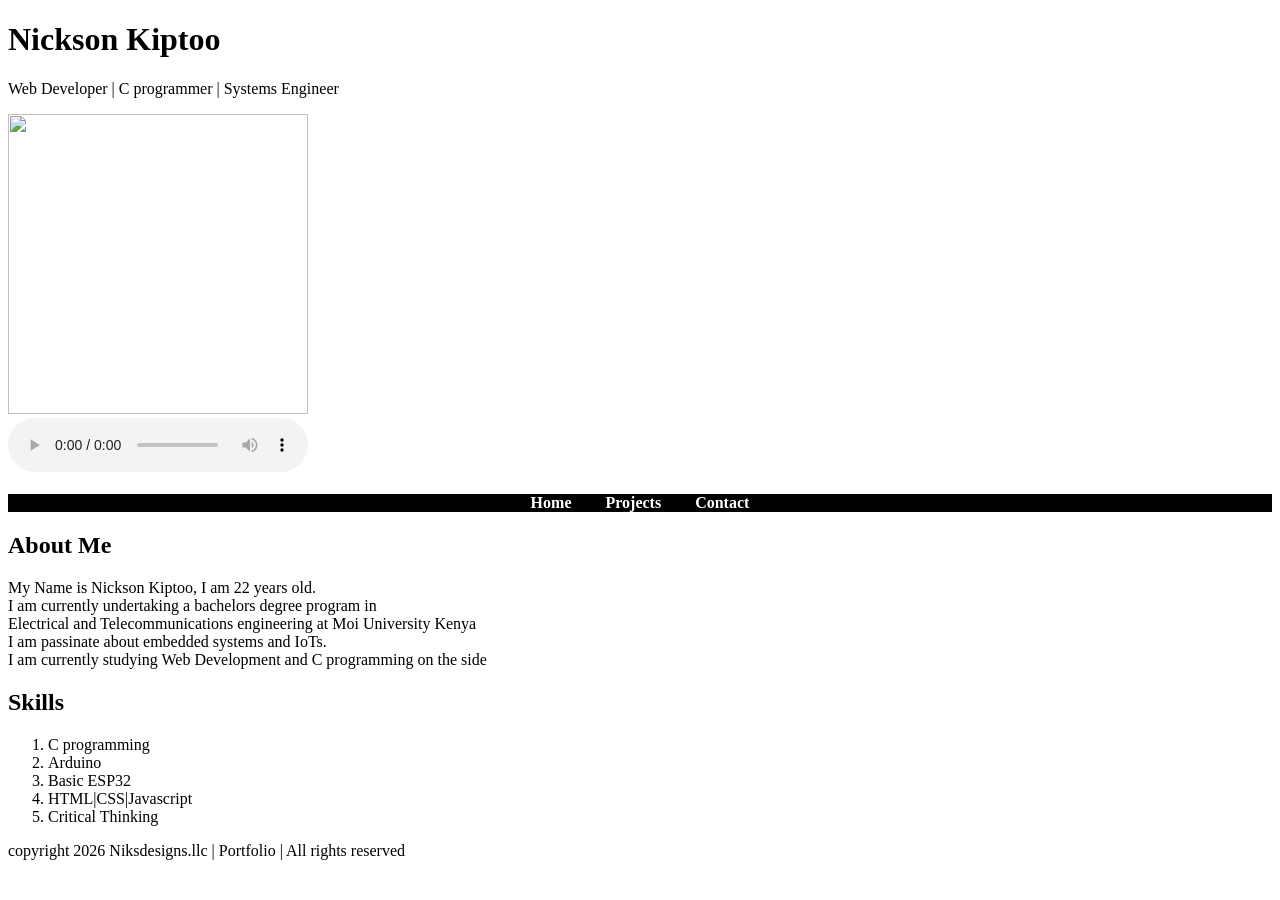
==== about.html @ 9882e701 "New" ====
<!DOCTYPE html>
<html lang="en">
<head>
    <meta charset="UTF-8">
    <meta name="viewport" content="width=device-width, initial-scale=1.0">
    <title>Nickson Kiptoo - Portfolio</title>
    <link rel = "stylesheet" href = "style.css">
</head>
<body>
    <header>
        <h1>Nickson Kiptoo</h1>
        <p>Web Developer | C programmer | Systems Engineer</p>
        <img src="C:\Users\Admin\Pictures\_MG_789.jpg"width="300"height="300"><br>
        <audio controls>
            <source src="C:\Users\Admin\Music\New folder\Eminem - No Apologies  Lyrics   Dirty Version .mp3"type="audio/mpeg">
         Your Browser does not support the audio element
        </audio>
    </header>
    <br>
     <nav><!defines a set of Navigaational skills>
      <a href="index.html">Home</a>
      <a href="projects.html">Projects</a>
      <a href="Contacts.html">Contact</a>
    </nav>

    <section>
        <h2>About Me</h2>
           <p>My Name is Nickson Kiptoo, I am 22 years old.<br>
              I am currently undertaking a bachelors degree program in<br>
              Electrical and Telecommunications engineering at Moi University Kenya <br>
              I am passinate about embedded systems and IoTs.<br>
              I am currently studying Web Development and C programming on the side
        </p>
    </section>
    <section>
        <h2>Skills</h2>
        <p>
            <ol>
            <li>C programming</li> 
            <li>Arduino</li>
            <li>Basic ESP32</li>
            <li>HTML|CSS|Javascript</li>
            <li>Critical Thinking </li>
            </ol>
        </p>
    </section>

    <footer>
        copyright 2026 Niksdesigns.llc | Portfolio | All rights reserved
    </footer>
    
</body>
</html>
---- style.css ----
nav {
            text-align: center;
            background-color:black;
            padding: auto;
        }
        nav a{
            color:white;
            text-decoration: none;
            margin:0 15px;
            font-weight: bold;
        }
        nav a:hover{
            color: blue;

         }
         .whatsapp-btn{
            background-color: green;
            color: white;
            padding: 10px 20px;
            text-decoration: none;
            border-radius: 5px;
            border-color: green;
            
         }
         .whatsapp-btn:hover{
            color:blue;
         }
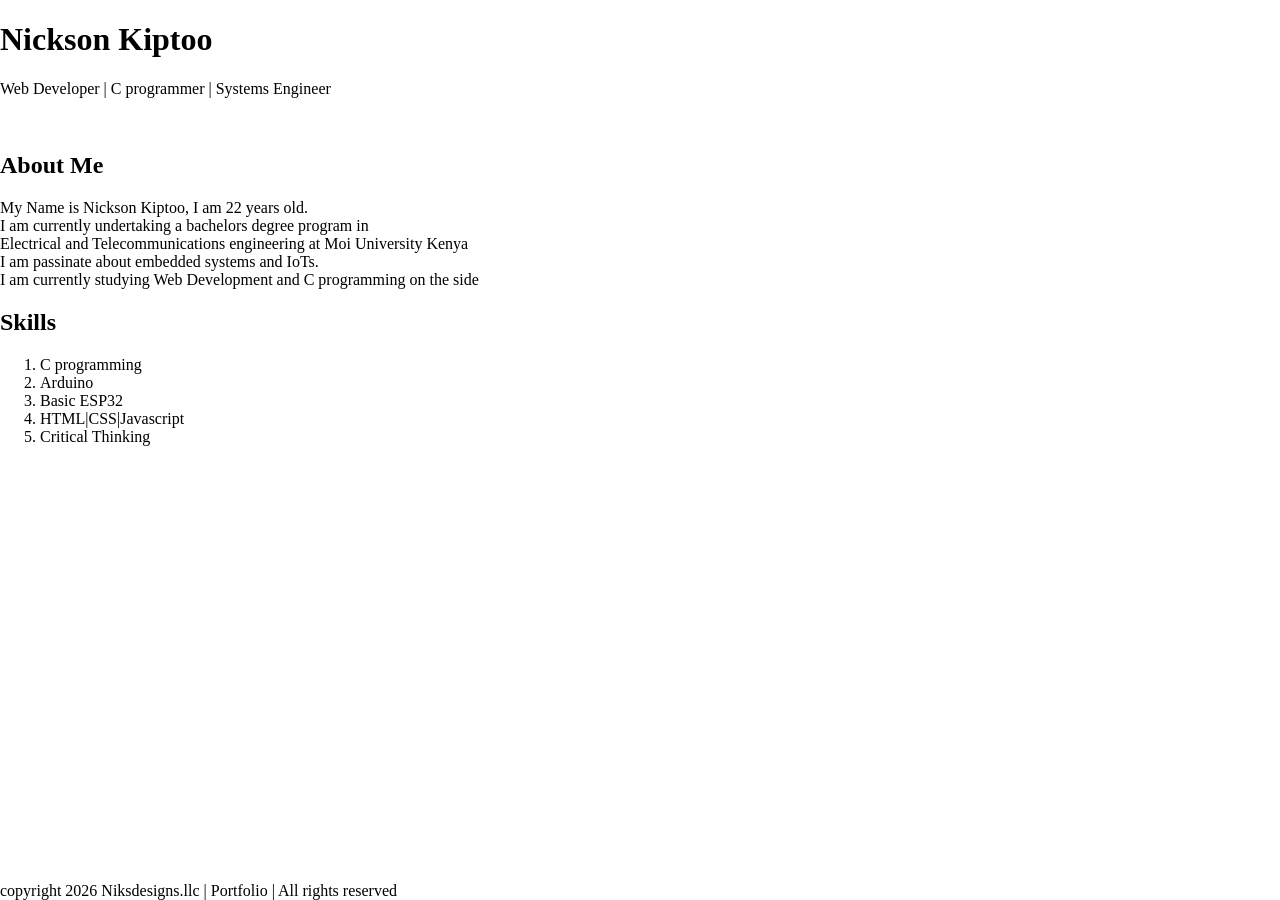
==== commit f140a7c3: "Iframes update" ====
--- a/about.html
+++ b/about.html
@@ -10,19 +10,9 @@
     <header>
         <h1>Nickson Kiptoo</h1>
         <p>Web Developer | C programmer | Systems Engineer</p>
-        <img src="C:\Users\Admin\Pictures\_MG_789.jpg"width="300"height="300"><br>
-        <audio controls>
-            <source src="C:\Users\Admin\Music\New folder\Eminem - No Apologies  Lyrics   Dirty Version .mp3"type="audio/mpeg">
-         Your Browser does not support the audio element
-        </audio>
     </header>
     <br>
-     <nav><!defines a set of Navigaational skills>
-      <a href="index.html">Home</a>
-      <a href="projects.html">Projects</a>
-      <a href="Contacts.html">Contact</a>
-    </nav>
-
+<main>
     <section>
         <h2>About Me</h2>
            <p>My Name is Nickson Kiptoo, I am 22 years old.<br>
@@ -44,7 +34,7 @@
             </ol>
         </p>
     </section>
-
+  </main>
     <footer>
         copyright 2026 Niksdesigns.llc | Portfolio | All rights reserved
     </footer>
--- a/style.css
+++ b/style.css
@@ -1,28 +1,26 @@
+html, body {
+    height: 100%;
+    margin: 0;
+}
 
-        nav {
-            text-align: center;
-            background-color:black;
-            padding: auto;
-        }
-        nav a{
-            color:white;
-            text-decoration: none;
-            margin:0 15px;
-            font-weight: bold;
-        }
-        nav a:hover{
-            color: blue;
+body {
+    display: flex;
+    flex-direction: column;
+    min-height: 100vh;
+}
 
-         }
-         .whatsapp-btn{
-            background-color: green;
-            color: white;
-            padding: 10px 20px;
-            text-decoration: none;
-            border-radius: 5px;
-            border-color: green;
+main {
+    flex: 1;
+}
+.whatsapp-btn{
+    background-color: green;
+    color: white;
+    padding: 10px 20px;
+    text-decoration: none;
+    border-radius: 5px;
+    border-color: green;
             
-         }
-         .whatsapp-btn:hover{
-            color:blue;
-         }+ }
+.whatsapp-btn:hover{
+     color:blue;
+}
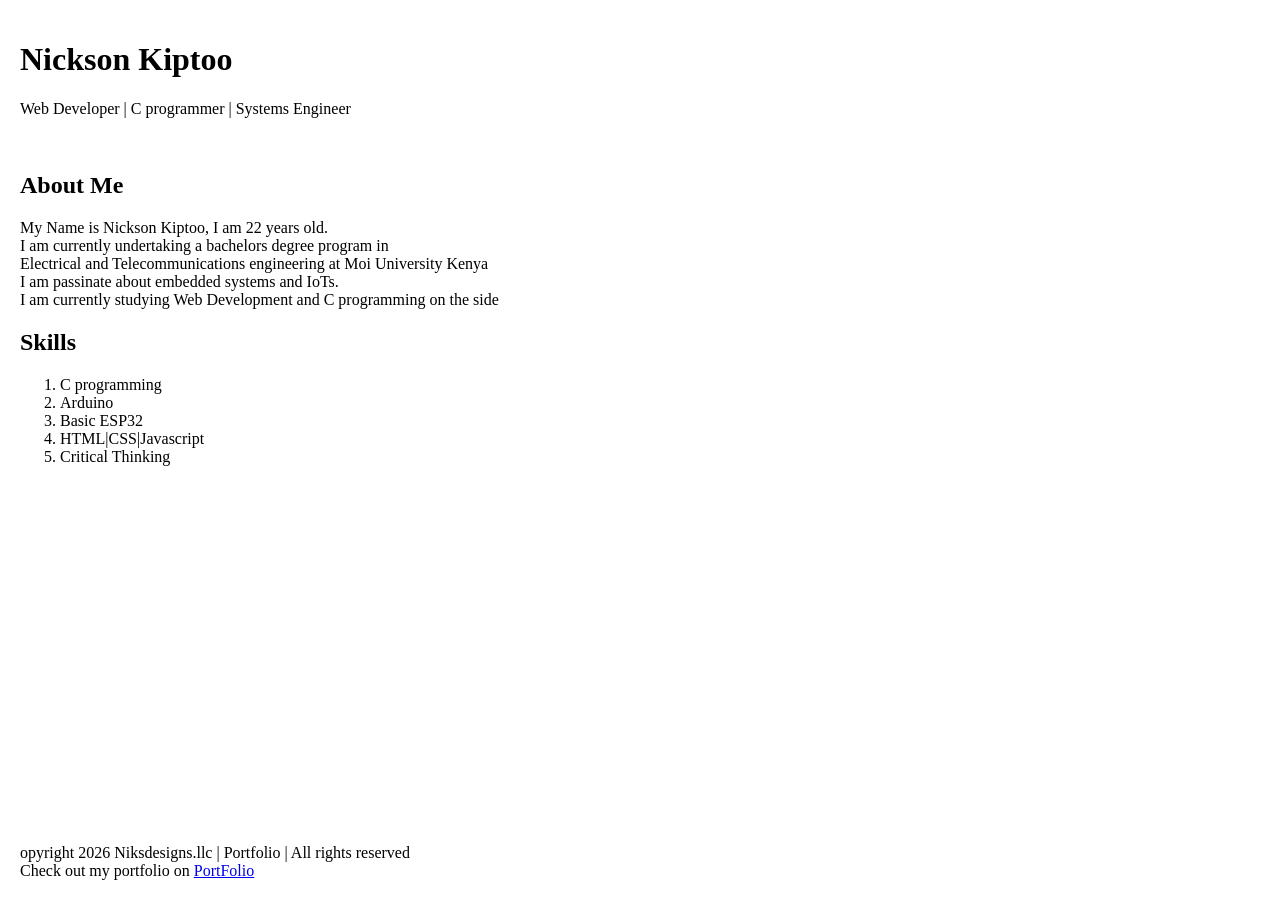
==== commit ac32a1db: "footer" ====
--- a/about.html
+++ b/about.html
@@ -36,7 +36,8 @@
     </section>
   </main>
     <footer>
-        copyright 2026 Niksdesigns.llc | Portfolio | All rights reserved
+        <Colg></Colg>opyright 2026 Niksdesigns.llc | Portfolio | All rights reserved <br>
+        Check out my portfolio on <a href="https://nicksonkiptoo.github.io/Niks-Portfolio/" target="_blank">PortFolio</a>
     </footer>
     
 </body>
--- a/style.css
+++ b/style.css
@@ -4,9 +4,11 @@
 }
 
 body {
+    padding: 20px;
     display: flex;
     flex-direction: column;
     min-height: 100vh;
+    box-sizing: border-box;
 }
 
 main {
@@ -23,4 +25,14 @@
  }
 .whatsapp-btn:hover{
      color:blue;
+}
+.project-btn{
+    background-color: blue;
+    color: white;
+    padding: 10px 20px;
+    text-decoration: none;
+    border-radius: 10px;
+}
+.project-btn:hover{
+    background-color: green;
 }
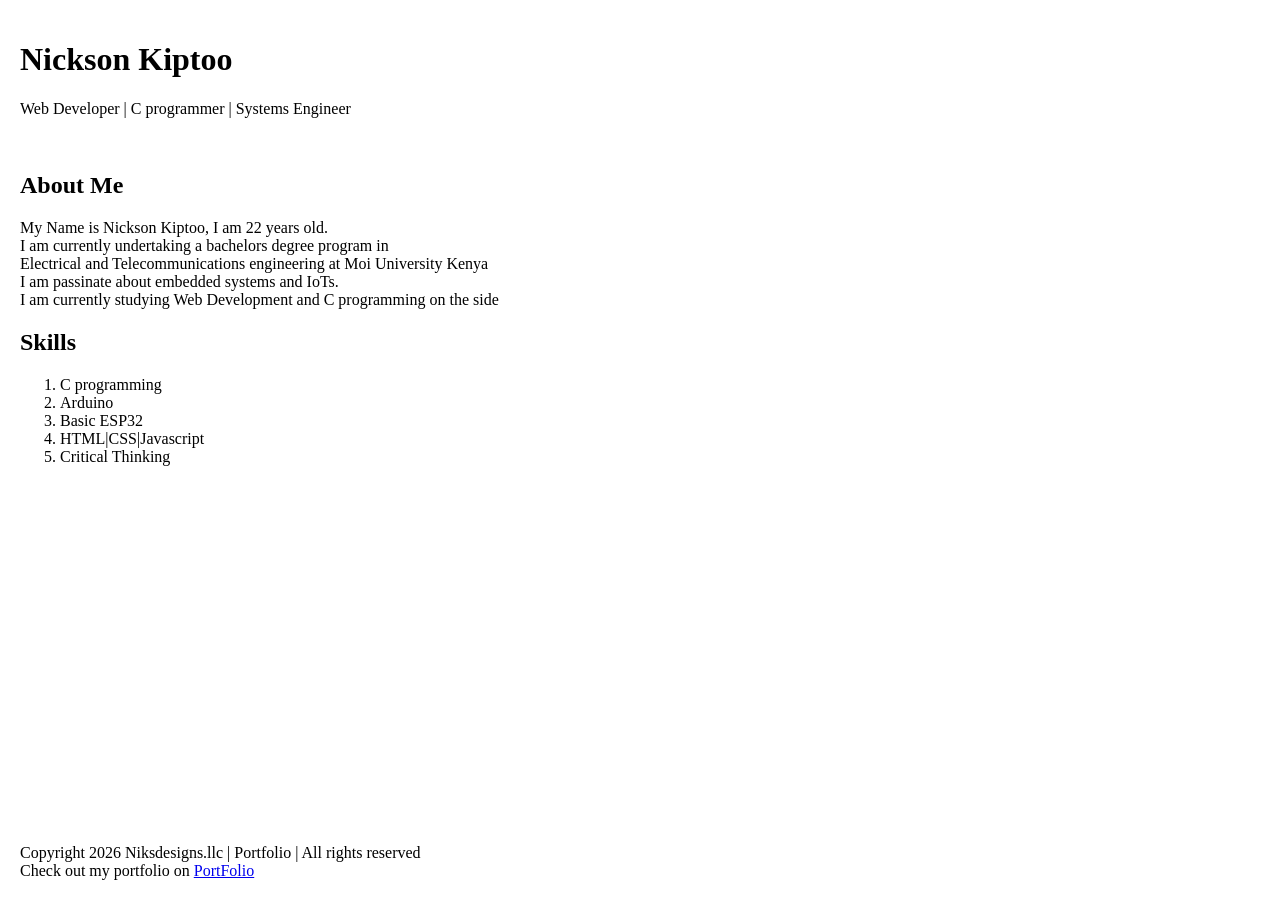
==== commit a861b0d2: "footer" ====
--- a/about.html
+++ b/about.html
@@ -36,7 +36,7 @@
     </section>
   </main>
     <footer>
-        <Colg></Colg>opyright 2026 Niksdesigns.llc | Portfolio | All rights reserved <br>
+        Copyright 2026 Niksdesigns.llc | Portfolio | All rights reserved <br>
         Check out my portfolio on <a href="https://nicksonkiptoo.github.io/Niks-Portfolio/" target="_blank">PortFolio</a>
     </footer>
     
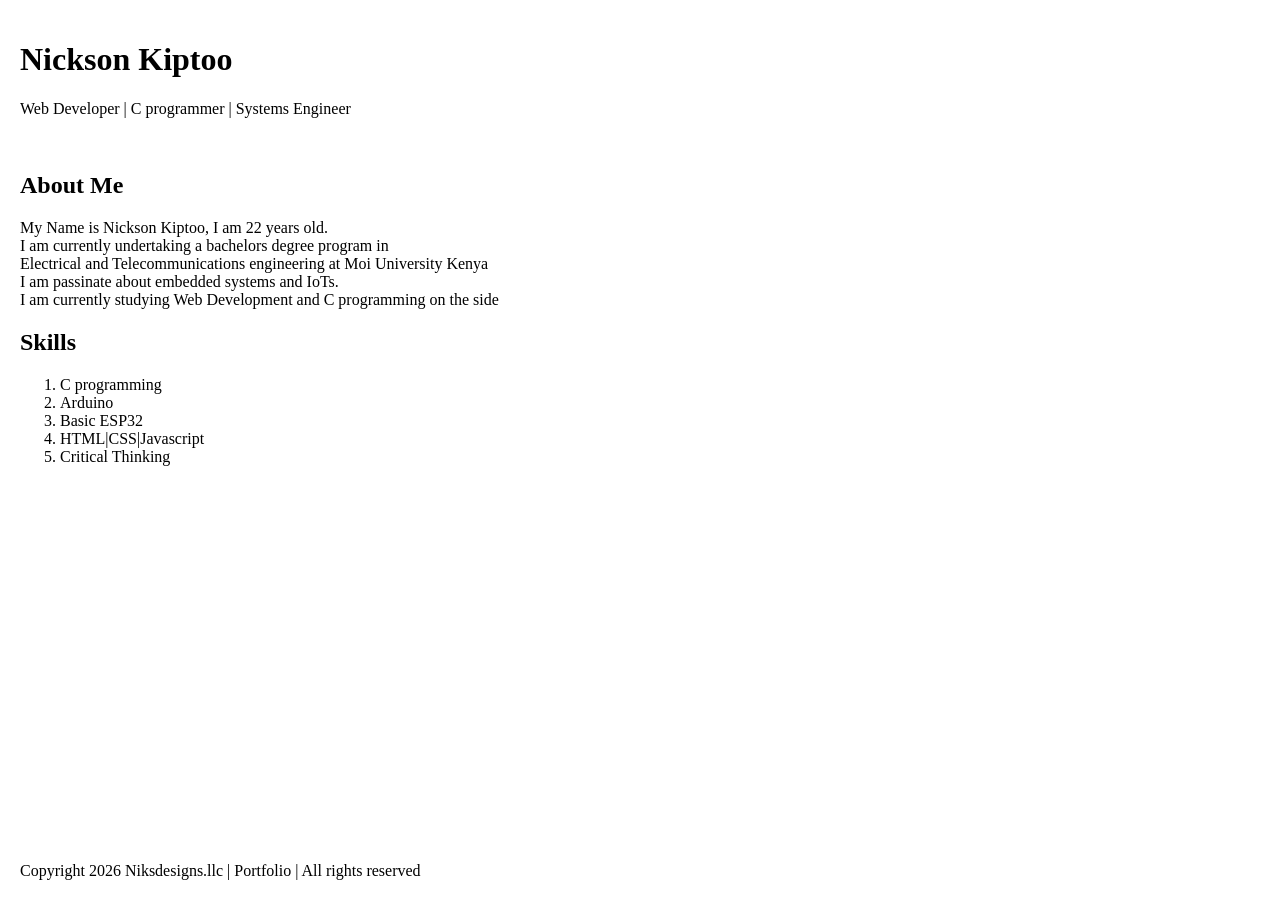
==== commit 8570bdeb: "footer fix" ====
--- a/about.html
+++ b/about.html
@@ -37,7 +37,6 @@
   </main>
     <footer>
         Copyright 2026 Niksdesigns.llc | Portfolio | All rights reserved <br>
-        Check out my portfolio on <a href="https://nicksonkiptoo.github.io/Niks-Portfolio/" target="_blank">PortFolio</a>
     </footer>
     
 </body>
